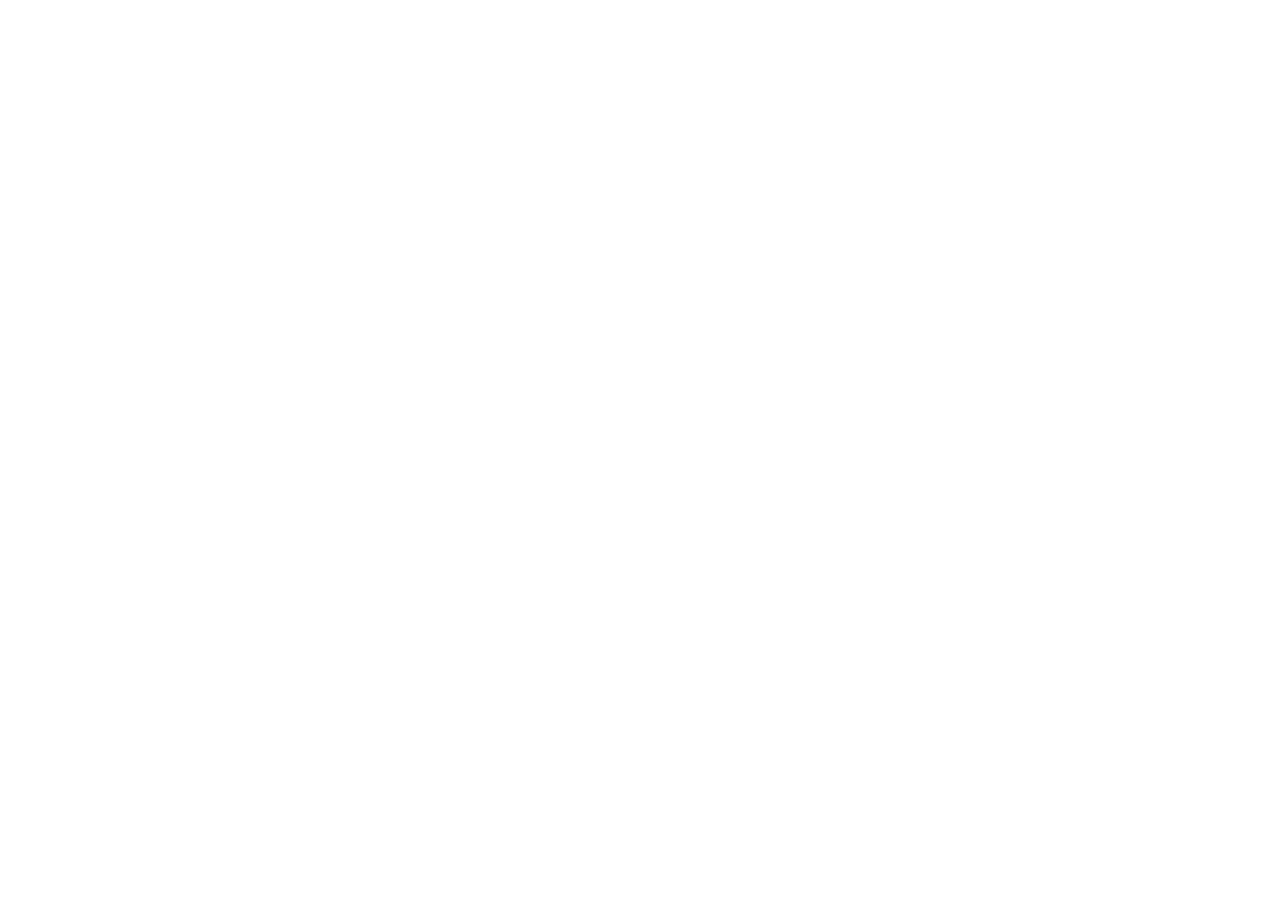
==== index.html @ 15362024 "First commit" ====
<!DOCTYPE html>
<html lang="en">
  <head>
    <meta charset="UTF-8" />
    <meta http-equiv="X-UA-Compatible" content="IE=edge" />
    <meta name="viewport" content="width=device-width, initial-scale=1.0" />
    <link rel="stylesheet" href="styles.css" />
    <title>CSS GRID</title>
  </head>
  <body></body>
</html>
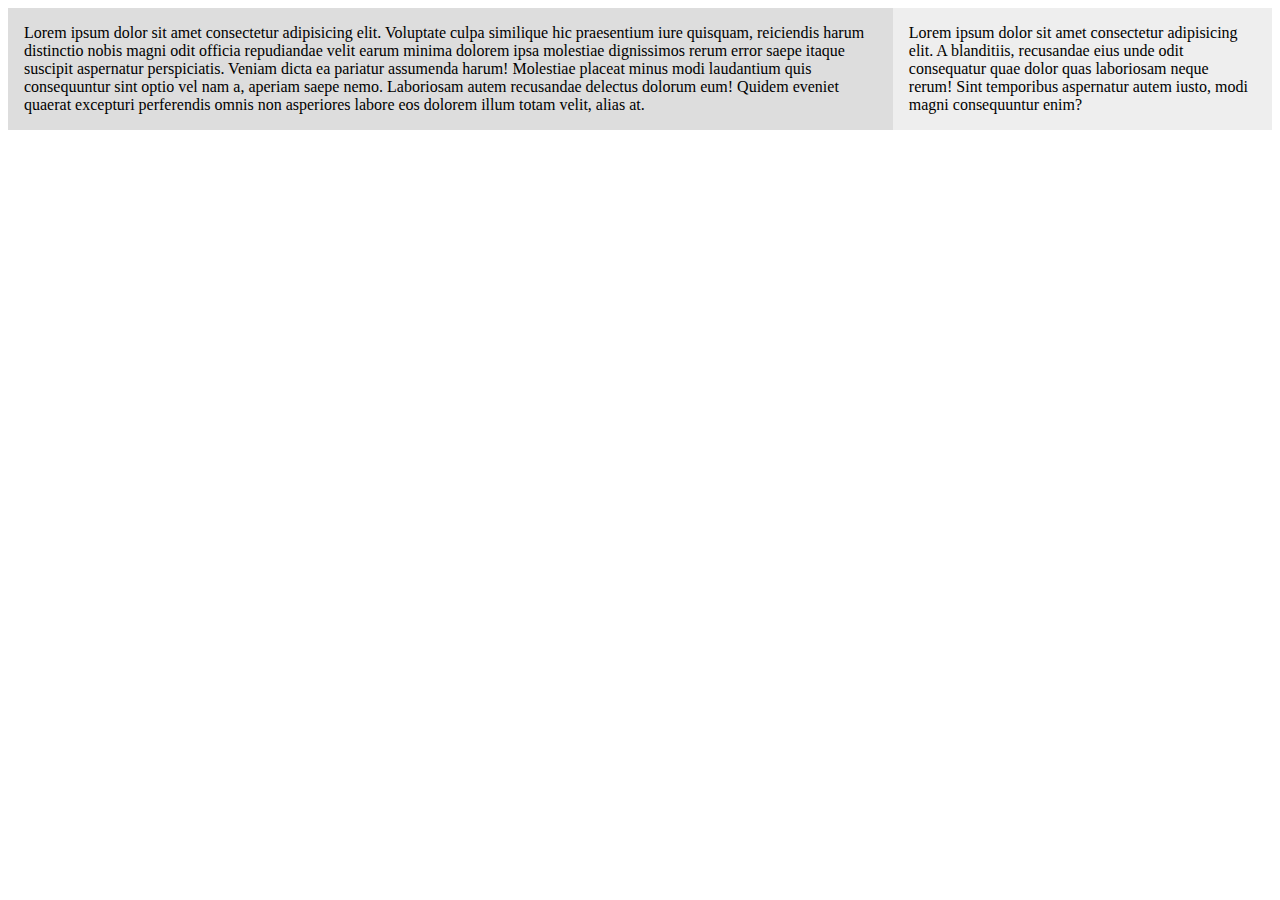
==== commit 04a2cfa6: "Content added" ====
--- a/index.html
+++ b/index.html
@@ -7,5 +7,25 @@
     <link rel="stylesheet" href="styles.css" />
     <title>CSS GRID</title>
   </head>
-  <body></body>
+  <body>
+    <div class="wrapper">
+      <div>
+        Lorem ipsum dolor sit amet consectetur adipisicing elit. Voluptate culpa
+        similique hic praesentium iure quisquam, reiciendis harum distinctio
+        nobis magni odit officia repudiandae velit earum minima dolorem ipsa
+        molestiae dignissimos rerum error saepe itaque suscipit aspernatur
+        perspiciatis. Veniam dicta ea pariatur assumenda harum! Molestiae
+        placeat minus modi laudantium quis consequuntur sint optio vel nam a,
+        aperiam saepe nemo. Laboriosam autem recusandae delectus dolorum eum!
+        Quidem eveniet quaerat excepturi perferendis omnis non asperiores labore
+        eos dolorem illum totam velit, alias at.
+      </div>
+      <div>
+        Lorem ipsum dolor sit amet consectetur adipisicing elit. A blanditiis,
+        recusandae eius unde odit consequatur quae dolor quas laboriosam neque
+        rerum! Sint temporibus aspernatur autem iusto, modi magni consequuntur
+        enim?
+      </div>
+    </div>
+  </body>
 </html>
--- a/styles.css
+++ b/styles.css
@@ -0,0 +1,11 @@
+.wrapper {
+  display: grid;
+  grid-template-columns: 70% 30%;
+}
+.wrapper > div {
+  background-color: #eee;
+  padding: 1em;
+}
+.wrapper > div:nth-child(odd) {
+  background-color: #ddd;
+}
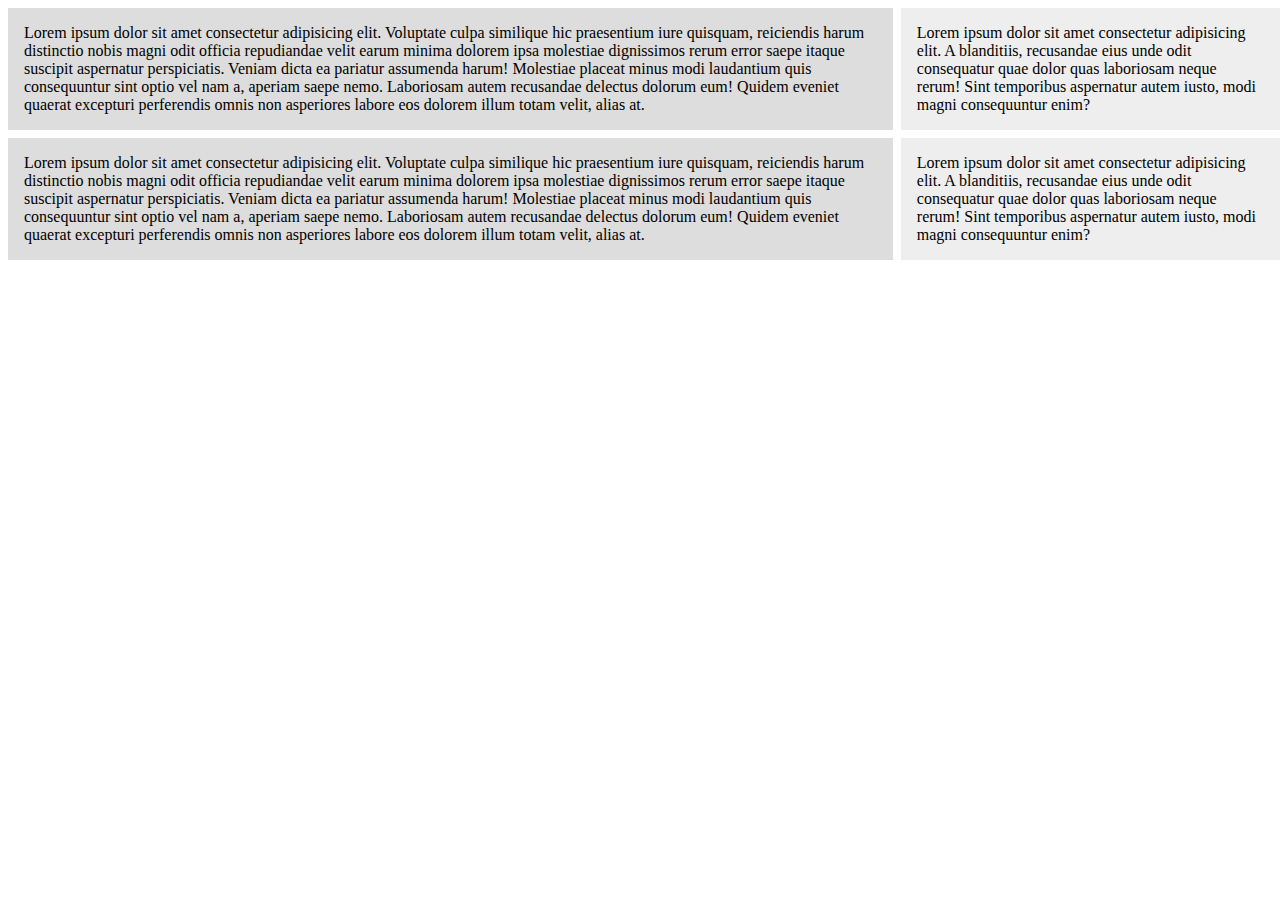
==== commit bc44e50e: "Grid gap" ====
--- a/index.html
+++ b/index.html
@@ -26,6 +26,23 @@
         rerum! Sint temporibus aspernatur autem iusto, modi magni consequuntur
         enim?
       </div>
+      <div>
+        Lorem ipsum dolor sit amet consectetur adipisicing elit. Voluptate culpa
+        similique hic praesentium iure quisquam, reiciendis harum distinctio
+        nobis magni odit officia repudiandae velit earum minima dolorem ipsa
+        molestiae dignissimos rerum error saepe itaque suscipit aspernatur
+        perspiciatis. Veniam dicta ea pariatur assumenda harum! Molestiae
+        placeat minus modi laudantium quis consequuntur sint optio vel nam a,
+        aperiam saepe nemo. Laboriosam autem recusandae delectus dolorum eum!
+        Quidem eveniet quaerat excepturi perferendis omnis non asperiores labore
+        eos dolorem illum totam velit, alias at.
+      </div>
+      <div>
+        Lorem ipsum dolor sit amet consectetur adipisicing elit. A blanditiis,
+        recusandae eius unde odit consequatur quae dolor quas laboriosam neque
+        rerum! Sint temporibus aspernatur autem iusto, modi magni consequuntur
+        enim?
+      </div>
     </div>
   </body>
 </html>
--- a/styles.css
+++ b/styles.css
@@ -1,6 +1,9 @@
 .wrapper {
   display: grid;
   grid-template-columns: 70% 30%;
+  /* grid-column-gap: 1em;
+  grid-row-gap: 1em; */
+  grid-gap: 0.5em;
 }
 .wrapper > div {
   background-color: #eee;
